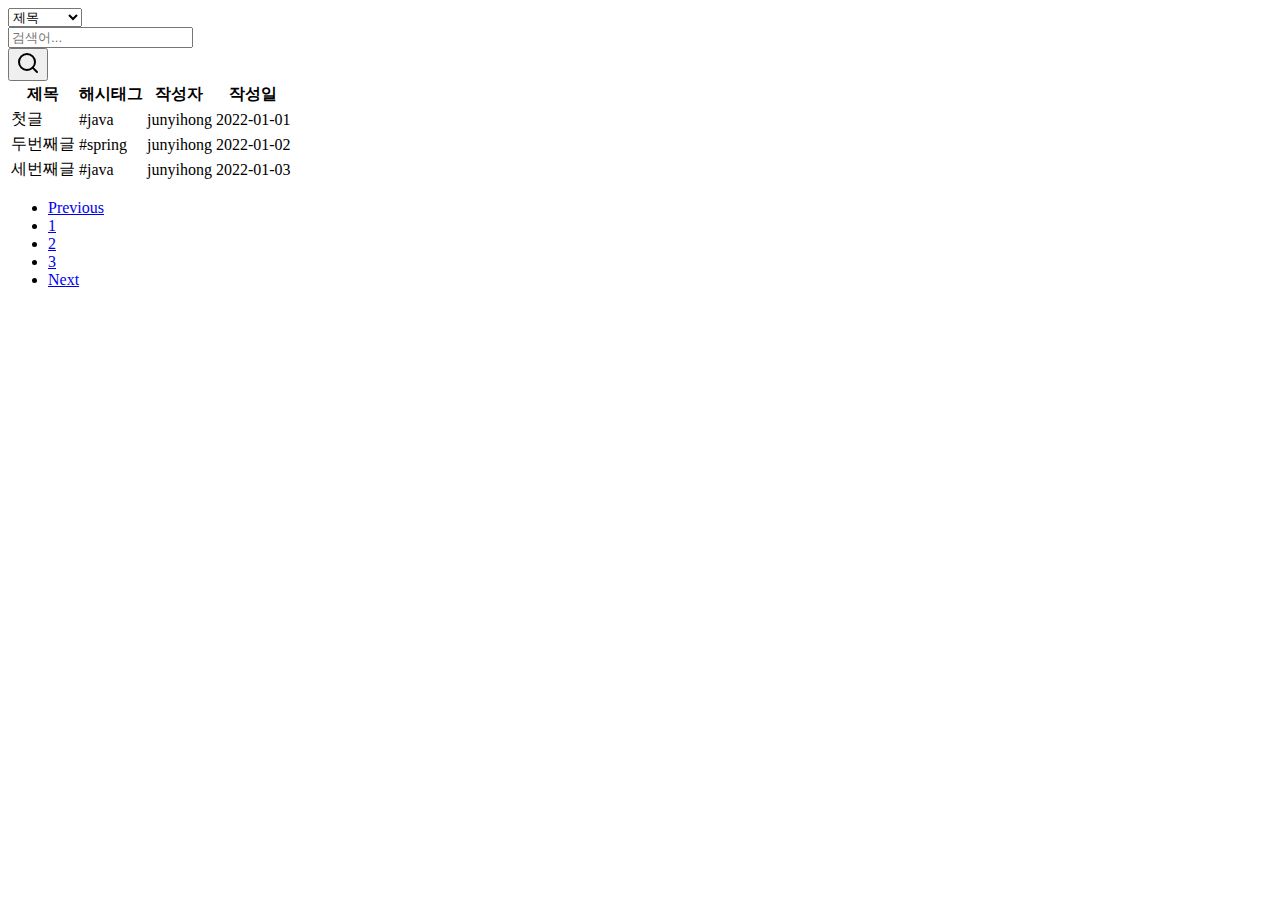
==== board-project/src/main/resources/templates/articles/index.html @ 1bd56bc4 "#18 - 게시판, 게시글 페이지에 부트스크랩 및 예제 코드 적용" ====
<!DOCTYPE html>
<html lang="ko">
<head>
    <meta charset="UTF-8">
    <meta name="viewport" content="width=device-width, initial-scale=1">
    <meta name="description" content="">
    <meta name="author" content="JUNYIHONG">
    <title>게시판 페이지</title>

    <link href="https://cdn.jsdelivr.net/npm/bootstrap@5.2.0-beta1/dist/css/bootstrap.min.css" rel="stylesheet"
          integrity="sha384-0evHe/X+R7YkIZDRvuzKMRqM+OrBnVFBL6DOitfPri4tjfHxaWutUpFmBp4vmVor" crossorigin="anonymous">
    <link href="/css/search-bar.css" rel="stylesheet">
</head>

<body>

<header id="header"></header>

<main class="container">

    <div class="row">
        <div class="card card-margin search-form">
            <div class="card-body p-0">
                <form id="card search-form">
                    <div class="row">
                        <div class="col-12">
                            <div class="row no-gutters">
                                <div class="col-lg-3 col-md-3 col-sm-12 p-0">
                                    <label for="search-type" hidden>검색 유형</label>
                                    <select class="form-control" id="search-type">
                                        <option>제목</option>
                                        <option>본문</option>
                                        <option>id</option>
                                        <option>닉네임</option>
                                        <option>해시태그</option>
                                    </select>
                                </div>
                                <div class="col-lg-8 col-md-6 col-sm-12 p-0">
                                    <label for="search-value" hidden>검색어</label>
                                    <input type="text" placeholder="검색어..." class="form-control" id="search-value"
                                           name="search-value">
                                </div>
                                <div class="col-lg-1 col-md-3 col-sm-12 p-0">
                                    <button type="submit" class="btn btn-base">
                                        <svg xmlns="http://www.w3.org/2000/svg" width="24" height="24"
                                             viewBox="0 0 24 24" fill="none" stroke="currentColor" stroke-width="2"
                                             stroke-linecap="round" stroke-linejoin="round"
                                             class="feather feather-search">
                                            <circle cx="11" cy="11" r="8"></circle>
                                            <line x1="21" y1="21" x2="16.65" y2="16.65"></line>
                                        </svg>
                                    </button>
                                </div>
                            </div>
                        </div>
                    </div>
                </form>
            </div>
        </div>
    </div>

    <table class="table">
        <thead>
        <tr>
            <th class="col-6">제목</th>
            <th class="col-2">해시태그</th>
            <th class="col">작성자</th>
            <th class="col">작성일</th>
        </tr>
        </thead>
        <tbody>
        <tr>
            <td>첫글</td>
            <td>#java</td>
            <td>junyihong</td>
            <td>2022-01-01</td>
        </tr>
        <tr>
            <td>두번째글</td>
            <td>#spring</td>
            <td>junyihong</td>
            <td>2022-01-02</td>
        </tr>
        <tr>
            <td>세번째글</td>
            <td>#java</td>
            <td>junyihong</td>
            <td>2022-01-03</td>
        </tr>
        </tbody>
    </table>

    <nav aria-label="Page navigation example">
        <ul class="pagination justify-content-center">
            <li class="page-item"><a class="page-link" href="#">Previous</a></li>
            <li class="page-item"><a class="page-link" href="#">1</a></li>
            <li class="page-item"><a class="page-link" href="#">2</a></li>
            <li class="page-item"><a class="page-link" href="#">3</a></li>
            <li class="page-item"><a class="page-link" href="#">Next</a></li>
        </ul>
    </nav>
</main>

<footer id="footer"></footer>

<script src="https://cdn.jsdelivr.net/npm/bootstrap@5.2.0-beta1/dist/js/bootstrap.bundle.min.js"
        integrity="sha384-pprn3073KE6tl6bjs2QrFaJGz5/SUsLqktiwsUTF55Jfv3qYSDhgCecCxMW52nD2"
        crossorigin="anonymous"></script>
</body>
</html>
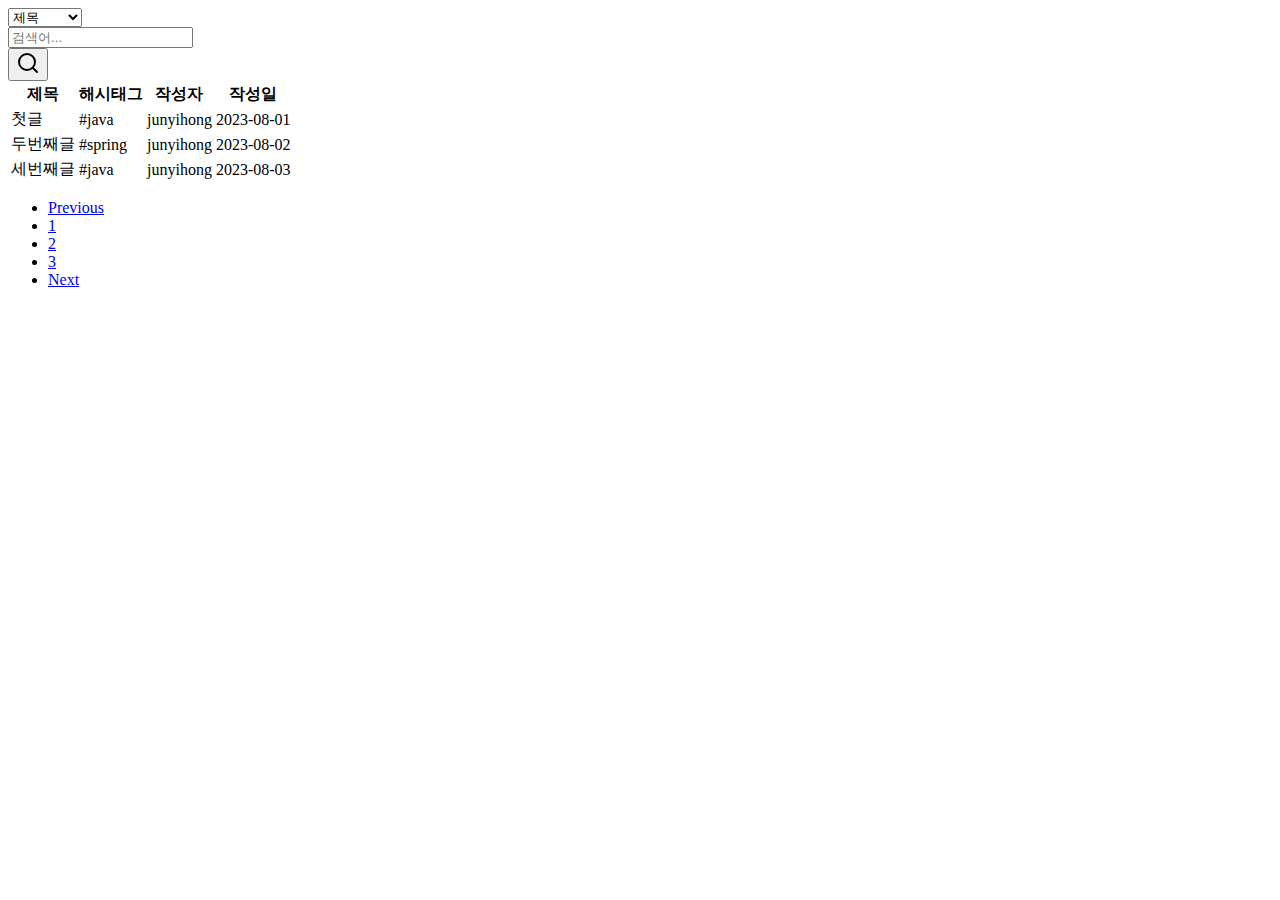
==== commit 3ccf8770: "#24 - 뷰 디자인 업데이트 및 부족했던 템플릿 추가" ====
--- a/board-project/src/main/resources/templates/articles/index.html
+++ b/board-project/src/main/resources/templates/articles/index.html
@@ -73,19 +73,19 @@
             <td>첫글</td>
             <td>#java</td>
             <td>junyihong</td>
-            <td>2022-01-01</td>
+            <td><time>2023-08-01</time></td>
         </tr>
         <tr>
             <td>두번째글</td>
             <td>#spring</td>
             <td>junyihong</td>
-            <td>2022-01-02</td>
+            <td><time>2023-08-02</time></td>
         </tr>
         <tr>
             <td>세번째글</td>
             <td>#java</td>
             <td>junyihong</td>
-            <td>2022-01-03</td>
+            <td><time>2023-08-03</time></td>
         </tr>
         </tbody>
     </table>
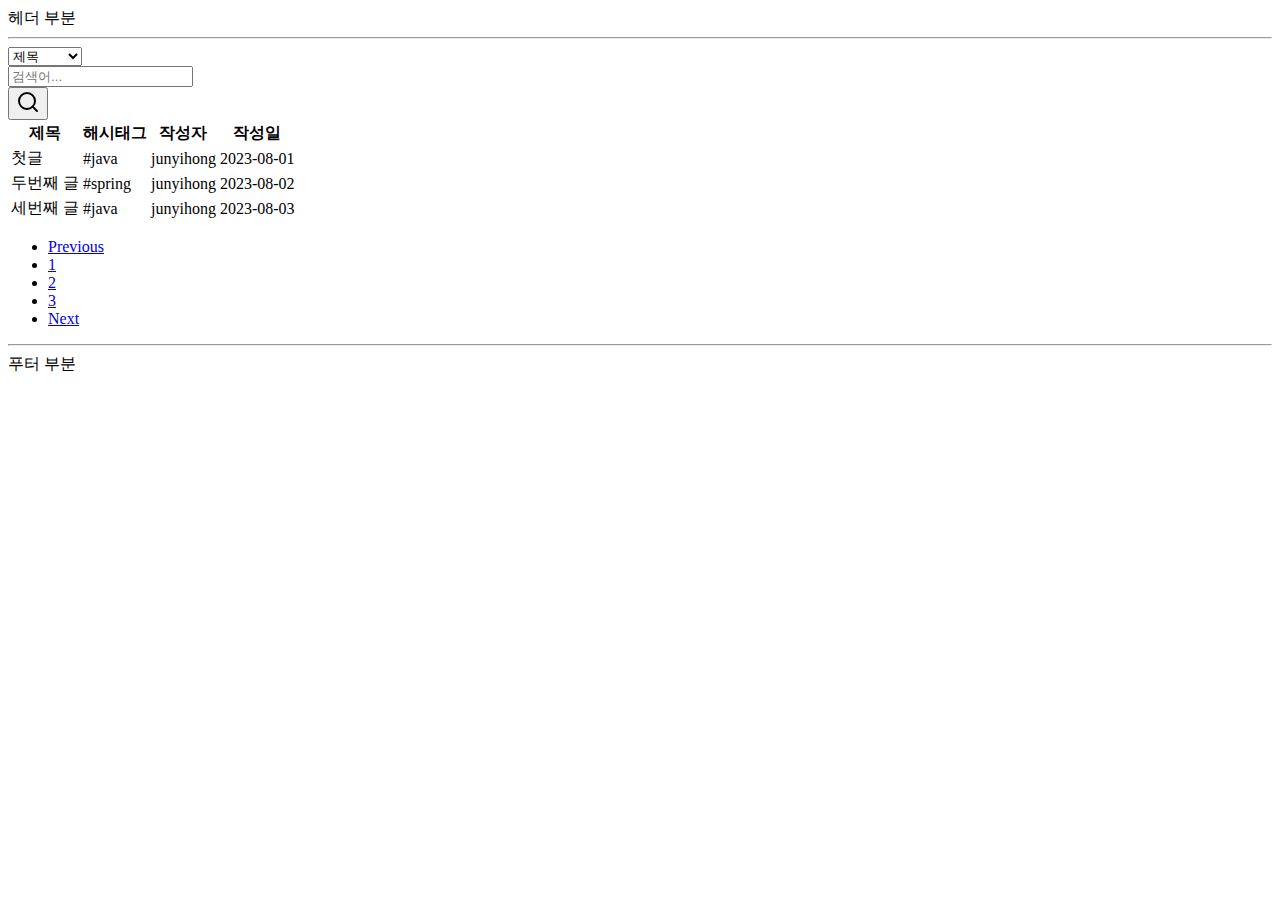
==== commit 33df04a5: "#24 - 게시판 뷰 템플릿 구현" ====
--- a/board-project/src/main/resources/templates/articles/index.html
+++ b/board-project/src/main/resources/templates/articles/index.html
@@ -14,7 +14,10 @@
 
 <body>
 
-<header id="header"></header>
+<header id="header">
+    헤더 부분
+    <hr/>
+</header>
 
 <main class="container">
 
@@ -59,30 +62,34 @@
         </div>
     </div>
 
-    <table class="table">
+    <table class="table" id="article-table">
         <thead>
         <tr>
-            <th class="col-6">제목</th>
-            <th class="col-2">해시태그</th>
-            <th class="col">작성자</th>
-            <th class="col">작성일</th>
+            <th class="title col-6">제목</th>
+            <th class="hashtag col-2">해시태그</th>
+            <th class="user-id col">작성자</th>
+            <th class="created-at col">작성일</th>
         </tr>
         </thead>
         <tbody>
         <tr>
-            <td>첫글</td>
-            <td>#java</td>
-            <td>junyihong</td>
-            <td><time>2023-08-01</time></td>
+            <td class="title"><a>첫글</a></td>
+            <td class="hashtag">#java</td>
+            <td class="user-id">junyihong</td>
+            <td class="created-at"><time>2023-08-01</time></td>
         </tr>
+        <!--
+        두번째, 세번째에 클래스를 넣으니까 thymeleaf에서 인식을 제대로 못하는 듯 하다.
+        index.th.xml에서 클래스를 대상으로 해서 each문 돌리는데 대상이 두개이상이면 안되는 듯.
+        -->
         <tr>
-            <td>두번째글</td>
+            <td>두번째 글</td>
             <td>#spring</td>
             <td>junyihong</td>
             <td><time>2023-08-02</time></td>
         </tr>
         <tr>
-            <td>세번째글</td>
+            <td>세번째 글</td>
             <td>#java</td>
             <td>junyihong</td>
             <td><time>2023-08-03</time></td>
@@ -101,7 +108,10 @@
     </nav>
 </main>
 
-<footer id="footer"></footer>
+<footer id="footer">
+    <hr/>
+    푸터 부분
+</footer>
 
 <script src="https://cdn.jsdelivr.net/npm/bootstrap@5.2.0-beta1/dist/js/bootstrap.bundle.min.js"
         integrity="sha384-pprn3073KE6tl6bjs2QrFaJGz5/SUsLqktiwsUTF55Jfv3qYSDhgCecCxMW52nD2"
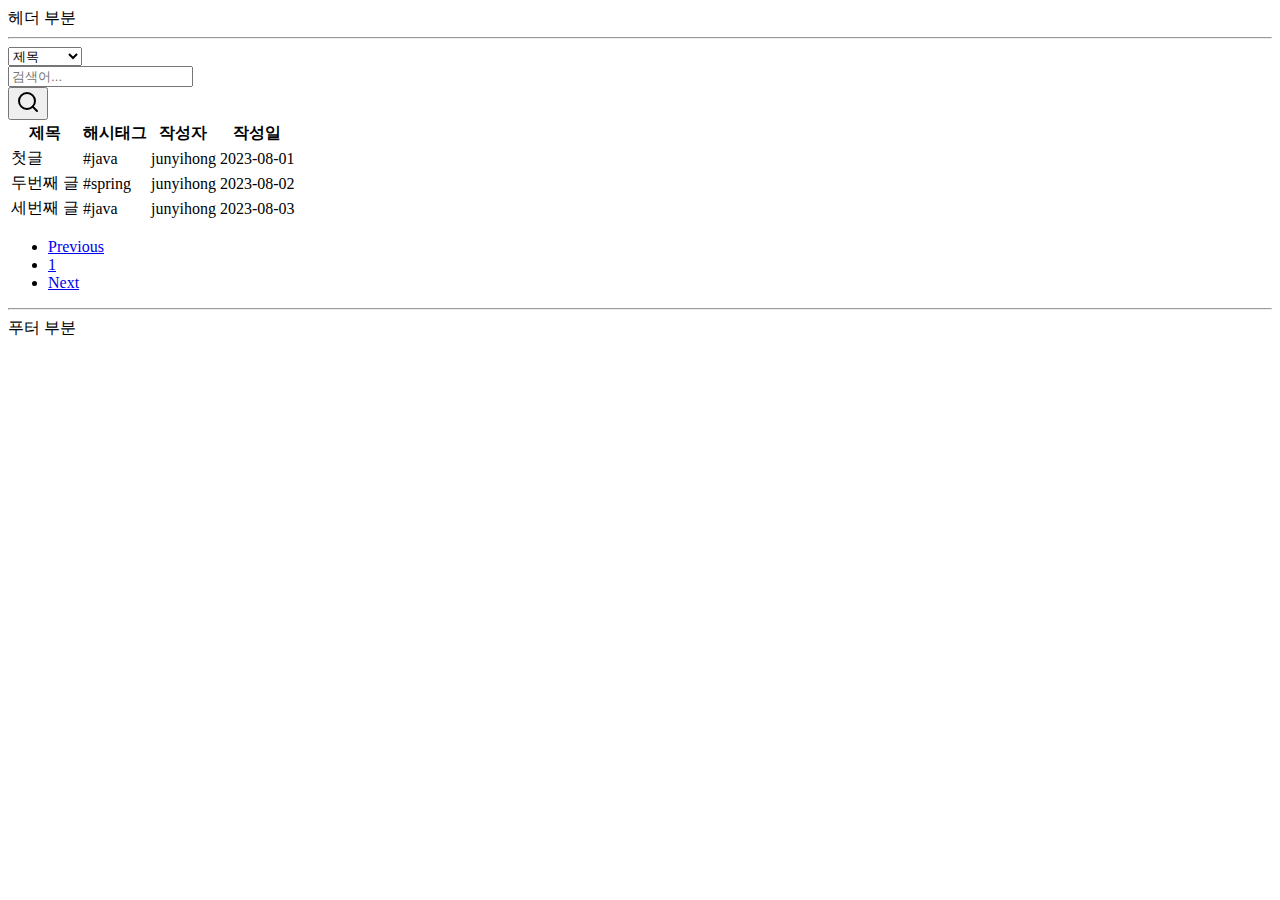
==== commit 7271a868: "#28 - 뷰 템플릿에 페이지네이션 기능 반영" ====
--- a/board-project/src/main/resources/templates/articles/index.html
+++ b/board-project/src/main/resources/templates/articles/index.html
@@ -97,12 +97,11 @@
         </tbody>
     </table>
 
-    <nav aria-label="Page navigation example">
+    <nav id="pagination" aria-label="Page navigation example">
         <ul class="pagination justify-content-center">
             <li class="page-item"><a class="page-link" href="#">Previous</a></li>
             <li class="page-item"><a class="page-link" href="#">1</a></li>
-            <li class="page-item"><a class="page-link" href="#">2</a></li>
-            <li class="page-item"><a class="page-link" href="#">3</a></li>
+            <!-- 하나를 두고 forEach로 치환해서 반복문을 돌리기 위해 2번 3번 삭제함. -->
             <li class="page-item"><a class="page-link" href="#">Next</a></li>
         </ul>
     </nav>
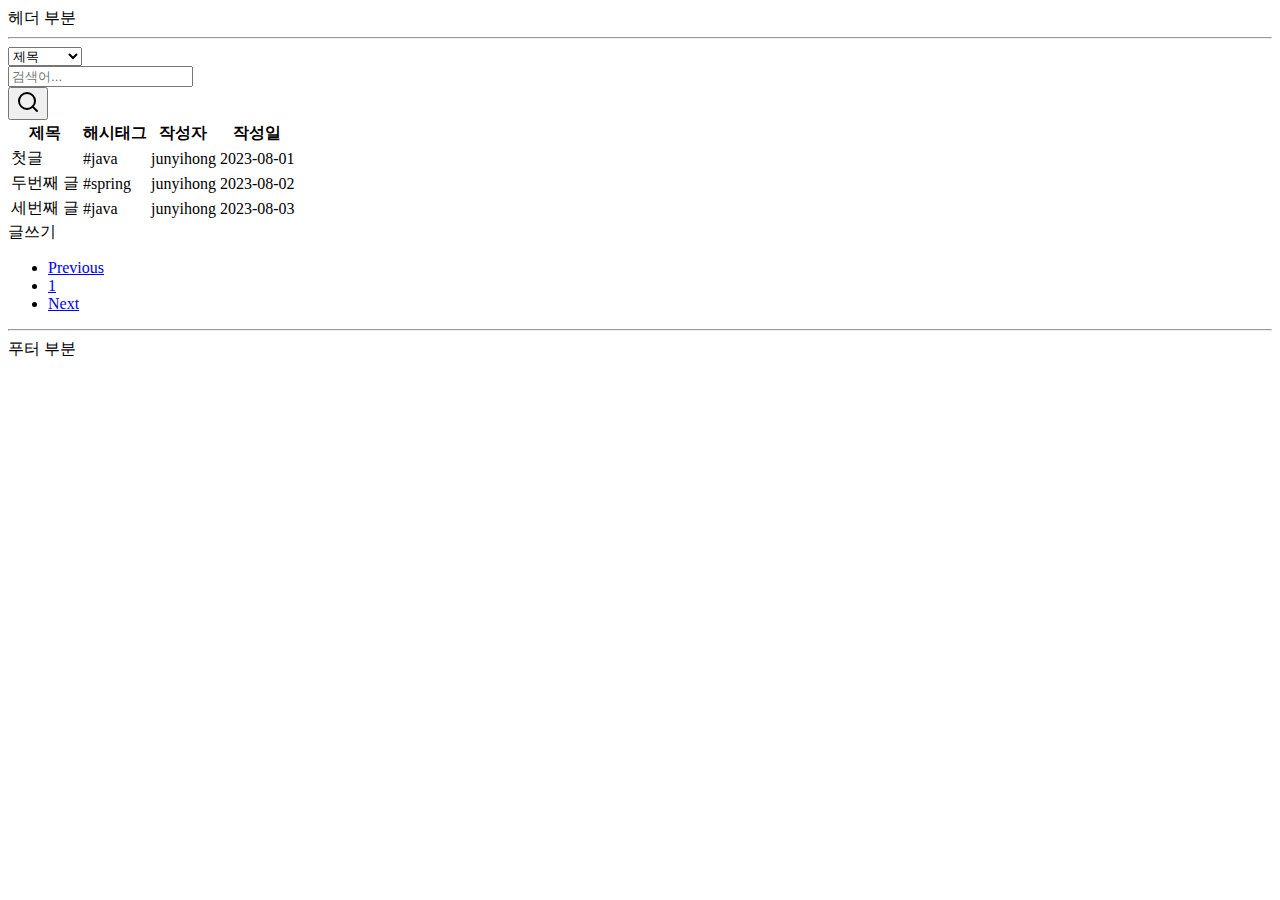
==== commit 352230f9: "#46 - 게시판, 게시글 뷰에 필요한 내용 추가" ====
--- a/board-project/src/main/resources/templates/articles/index.html
+++ b/board-project/src/main/resources/templates/articles/index.html
@@ -10,6 +10,7 @@
     <link href="https://cdn.jsdelivr.net/npm/bootstrap@5.2.0-beta1/dist/css/bootstrap.min.css" rel="stylesheet"
           integrity="sha384-0evHe/X+R7YkIZDRvuzKMRqM+OrBnVFBL6DOitfPri4tjfHxaWutUpFmBp4vmVor" crossorigin="anonymous">
     <link href="/css/search-bar.css" rel="stylesheet">
+    <link href="/css/articles/table-header.css" rel="stylesheet">
 </head>
 
 <body>
@@ -24,13 +25,13 @@
     <div class="row">
         <div class="card card-margin search-form">
             <div class="card-body p-0">
-                <form id="card search-form">
+                <form id="search-form">
                     <div class="row">
                         <div class="col-12">
                             <div class="row no-gutters">
                                 <div class="col-lg-3 col-md-3 col-sm-12 p-0">
                                     <label for="search-type" hidden>검색 유형</label>
-                                    <select class="form-control" id="search-type">
+                                    <select class="form-control" id="search-type" name="searchType">
                                         <option>제목</option>
                                         <option>본문</option>
                                         <option>id</option>
@@ -41,7 +42,7 @@
                                 <div class="col-lg-8 col-md-6 col-sm-12 p-0">
                                     <label for="search-value" hidden>검색어</label>
                                     <input type="text" placeholder="검색어..." class="form-control" id="search-value"
-                                           name="search-value">
+                                           name="searchValue">
                                 </div>
                                 <div class="col-lg-1 col-md-3 col-sm-12 p-0">
                                     <button type="submit" class="btn btn-base">
@@ -61,50 +62,64 @@
             </div>
         </div>
     </div>
+    <div class="row">
+        <table class="table" id="article-table">
+            <thead>
+            <tr>
+                <th class="title col-6"><a>제목</a></th>
+                <th class="hashtag col-2"><a>해시태그</a></th>
+                <th class="user-id"><a>작성자</a></th>
+                <th class="created-at"><a>작성일</a></th>
+            </tr>
+            </thead>
+            <tbody>
+            <tr>
+                <td class="title"><a>첫글</a></td>
+                <td class="hashtag">#java</td>
+                <td class="user-id">junyihong</td>
+                <td class="created-at">
+                    <time>2023-08-01</time>
+                </td>
+            </tr>
+            <!--
+            두번째, 세번째에 클래스를 넣으니까 thymeleaf에서 인식을 제대로 못하는 듯 하다.
+            index.th.xml에서 클래스를 대상으로 해서 each문 돌리는데 대상이 두개이상이면 안되는 듯.
+            -->
+            <tr>
+                <td>두번째 글</td>
+                <td>#spring</td>
+                <td>junyihong</td>
+                <td>
+                    <time>2023-08-02</time>
+                </td>
+            </tr>
+            <tr>
+                <td>세번째 글</td>
+                <td>#java</td>
+                <td>junyihong</td>
+                <td>
+                    <time>2023-08-03</time>
+                </td>
+            </tr>
+            </tbody>
+        </table>
+    </div>
 
-    <table class="table" id="article-table">
-        <thead>
-        <tr>
-            <th class="title col-6">제목</th>
-            <th class="hashtag col-2">해시태그</th>
-            <th class="user-id col">작성자</th>
-            <th class="created-at col">작성일</th>
-        </tr>
-        </thead>
-        <tbody>
-        <tr>
-            <td class="title"><a>첫글</a></td>
-            <td class="hashtag">#java</td>
-            <td class="user-id">junyihong</td>
-            <td class="created-at"><time>2023-08-01</time></td>
-        </tr>
-        <!--
-        두번째, 세번째에 클래스를 넣으니까 thymeleaf에서 인식을 제대로 못하는 듯 하다.
-        index.th.xml에서 클래스를 대상으로 해서 each문 돌리는데 대상이 두개이상이면 안되는 듯.
-        -->
-        <tr>
-            <td>두번째 글</td>
-            <td>#spring</td>
-            <td>junyihong</td>
-            <td><time>2023-08-02</time></td>
-        </tr>
-        <tr>
-            <td>세번째 글</td>
-            <td>#java</td>
-            <td>junyihong</td>
-            <td><time>2023-08-03</time></td>
-        </tr>
-        </tbody>
-    </table>
+    <div class="row">
+        <div class="d-grid gap-2 d-md-flex justify-content-md-end">
+            <a class="btn btn-primary me-md-2" role="button" id="write-article">글쓰기</a>
+        </div>
+    </div>
 
-    <nav id="pagination" aria-label="Page navigation example">
-        <ul class="pagination justify-content-center">
-            <li class="page-item"><a class="page-link" href="#">Previous</a></li>
-            <li class="page-item"><a class="page-link" href="#">1</a></li>
-            <!-- 하나를 두고 forEach로 치환해서 반복문을 돌리기 위해 2번 3번 삭제함. -->
-            <li class="page-item"><a class="page-link" href="#">Next</a></li>
-        </ul>
-    </nav>
+    <div class="row">
+        <nav id="pagination" aria-label="Page navigation">
+            <ul class="pagination justify-content-center">
+                <li class="page-item"><a class="page-link" href="#">Previous</a></li>
+                <li class="page-item"><a class="page-link" href="#">1</a></li>
+                <li class="page-item"><a class="page-link" href="#">Next</a></li>
+            </ul>
+        </nav>
+    </div>
 </main>
 
 <footer id="footer">
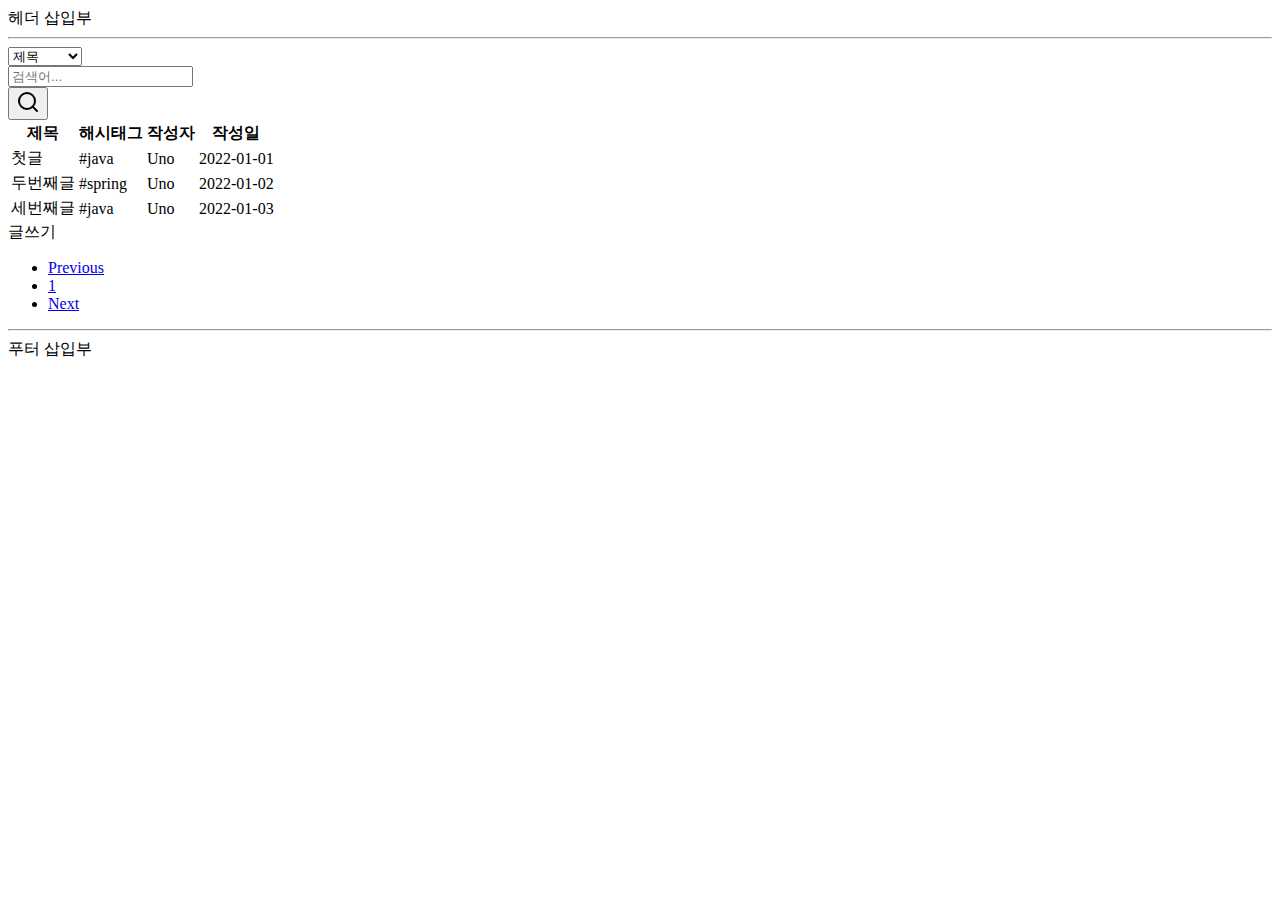
==== commit 55810774: "#33 - 인증 기능의 뷰 연결" ====
--- a/board-project/src/main/resources/templates/articles/index.html
+++ b/board-project/src/main/resources/templates/articles/index.html
@@ -4,20 +4,18 @@
     <meta charset="UTF-8">
     <meta name="viewport" content="width=device-width, initial-scale=1">
     <meta name="description" content="">
-    <meta name="author" content="JUNYIHONG">
+    <meta name="author" content="Uno Kim">
     <title>게시판 페이지</title>
 
-    <link href="https://cdn.jsdelivr.net/npm/bootstrap@5.2.0-beta1/dist/css/bootstrap.min.css" rel="stylesheet"
-          integrity="sha384-0evHe/X+R7YkIZDRvuzKMRqM+OrBnVFBL6DOitfPri4tjfHxaWutUpFmBp4vmVor" crossorigin="anonymous">
+    <link href="https://cdn.jsdelivr.net/npm/bootstrap@5.2.0-beta1/dist/css/bootstrap.min.css" rel="stylesheet" integrity="sha384-0evHe/X+R7YkIZDRvuzKMRqM+OrBnVFBL6DOitfPri4tjfHxaWutUpFmBp4vmVor" crossorigin="anonymous">
     <link href="/css/search-bar.css" rel="stylesheet">
     <link href="/css/articles/table-header.css" rel="stylesheet">
 </head>
 
 <body>
-
 <header id="header">
-    헤더 부분
-    <hr/>
+    헤더 삽입부
+    <hr>
 </header>
 
 <main class="container">
@@ -41,15 +39,11 @@
                                 </div>
                                 <div class="col-lg-8 col-md-6 col-sm-12 p-0">
                                     <label for="search-value" hidden>검색어</label>
-                                    <input type="text" placeholder="검색어..." class="form-control" id="search-value"
-                                           name="searchValue">
+                                    <input type="text" placeholder="검색어..." class="form-control" id="search-value" name="searchValue">
                                 </div>
                                 <div class="col-lg-1 col-md-3 col-sm-12 p-0">
                                     <button type="submit" class="btn btn-base">
-                                        <svg xmlns="http://www.w3.org/2000/svg" width="24" height="24"
-                                             viewBox="0 0 24 24" fill="none" stroke="currentColor" stroke-width="2"
-                                             stroke-linecap="round" stroke-linejoin="round"
-                                             class="feather feather-search">
+                                        <svg xmlns="http://www.w3.org/2000/svg" width="24" height="24" viewBox="0 0 24 24" fill="none" stroke="currentColor" stroke-width="2" stroke-linecap="round" stroke-linejoin="round" class="feather feather-search">
                                             <circle cx="11" cy="11" r="8"></circle>
                                             <line x1="21" y1="21" x2="16.65" y2="16.65"></line>
                                         </svg>
@@ -62,6 +56,7 @@
             </div>
         </div>
     </div>
+
     <div class="row">
         <table class="table" id="article-table">
             <thead>
@@ -76,30 +71,20 @@
             <tr>
                 <td class="title"><a>첫글</a></td>
                 <td class="hashtag">#java</td>
-                <td class="user-id">junyihong</td>
-                <td class="created-at">
-                    <time>2023-08-01</time>
-                </td>
-            </tr>
-            <!--
-            두번째, 세번째에 클래스를 넣으니까 thymeleaf에서 인식을 제대로 못하는 듯 하다.
-            index.th.xml에서 클래스를 대상으로 해서 each문 돌리는데 대상이 두개이상이면 안되는 듯.
-            -->
-            <tr>
-                <td>두번째 글</td>
-                <td>#spring</td>
-                <td>junyihong</td>
-                <td>
-                    <time>2023-08-02</time>
-                </td>
+                <td class="user-id">Uno</td>
+                <td class="created-at"><time>2022-01-01</time></td>
             </tr>
             <tr>
-                <td>세번째 글</td>
+                <td>두번째글</td>
+                <td>#spring</td>
+                <td>Uno</td>
+                <td><time>2022-01-02</time></td>
+            </tr>
+            <tr>
+                <td>세번째글</td>
                 <td>#java</td>
-                <td>junyihong</td>
-                <td>
-                    <time>2023-08-03</time>
-                </td>
+                <td>Uno</td>
+                <td><time>2022-01-03</time></td>
             </tr>
             </tbody>
         </table>
@@ -123,12 +108,10 @@
 </main>
 
 <footer id="footer">
-    <hr/>
-    푸터 부분
+    <hr>
+    푸터 삽입부
 </footer>
 
-<script src="https://cdn.jsdelivr.net/npm/bootstrap@5.2.0-beta1/dist/js/bootstrap.bundle.min.js"
-        integrity="sha384-pprn3073KE6tl6bjs2QrFaJGz5/SUsLqktiwsUTF55Jfv3qYSDhgCecCxMW52nD2"
-        crossorigin="anonymous"></script>
+<script src="https://cdn.jsdelivr.net/npm/bootstrap@5.2.0-beta1/dist/js/bootstrap.bundle.min.js" integrity="sha384-pprn3073KE6tl6bjs2QrFaJGz5/SUsLqktiwsUTF55Jfv3qYSDhgCecCxMW52nD2" crossorigin="anonymous"></script>
 </body>
-</html>
+</html>